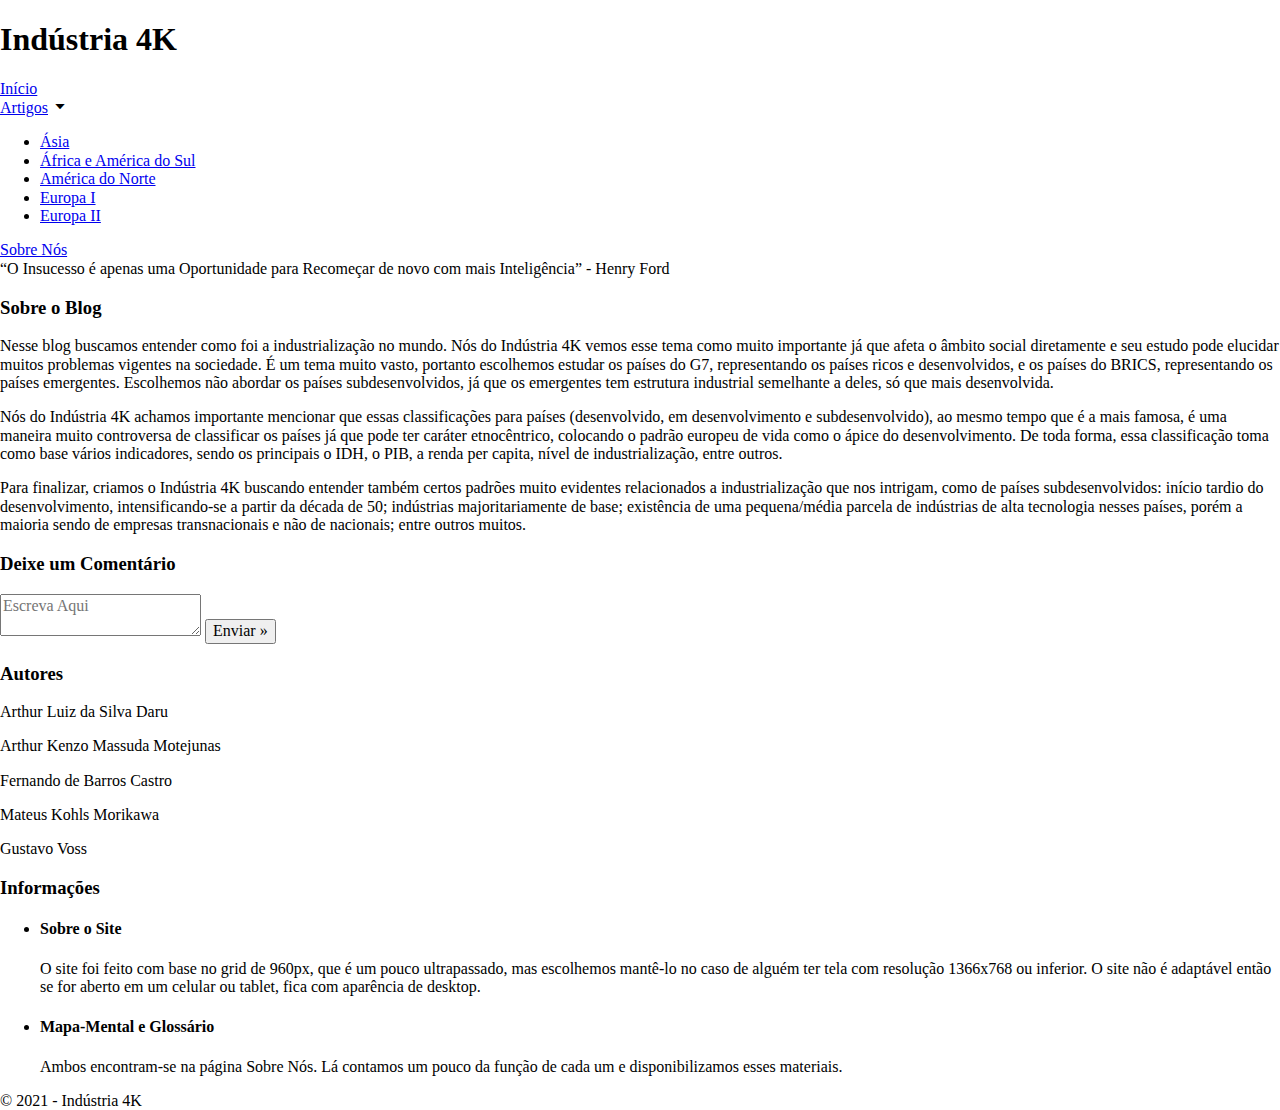
==== index.html @ e8bb8d2b "Rename Index.html to index.html" ====
<!DOCTYPE html>
<html lang="en-US">

<head>
    <title>Industrialização no Mundo</title>
    <link rel="icon" href="Img/icon 2.png" />
    <meta charset="UTF-8" />
    <meta name="viewport" content="width=device-width, initial-scale=1.0">
    <link rel="preconnect" href="https://fonts.googleapis.com" />
    <link rel="preconnect" href="https://fonts.gstatic.com" crossorigin />
    <link rel="preconnect" href="https://fonts.googleapis.com">
    <link href="https://fonts.googleapis.com/css2?family=Poppins:wght@100;200;300;400;500;700&display=swap" rel="stylesheet">
    <link rel="stylesheet" href="normalize.css" />
    <link rel="stylesheet" href="style.css" />
    <link href='https://unpkg.com/boxicons@2.0.9/css/boxicons.min.css' rel='stylesheet'>
</head>

<body>
    <div class="header">
        <div class="line">
            <header>
                <div class="column col4">
                    <h1 class="logo">Indústria 4K</h1>
                </div>
                <div class="column col8">
                    <nav>
                        <div class="menu inline">
                            <div class="item margin-right x">
                                <a href="Index.html"><span>Início</span></a>
                            </div>
                            <div class="item margin-right y">
                                <a href="#"><span class="artigos">Artigos</span></a>
                                <i class='bx bx-caret-down arrow'></i>
                                <ul class="lista sem-marcador">
                                    <li><a href="Post 1.html">Ásia</a></li>
                                    <li><a href="Post 2.html">África e América do Sul</a></li>
                                    <li><a href="Post 3.html">América do Norte</a></li>
                                    <li><a href="Post 4.html">Europa I</a></li>
                                    <li><a href="Post 5.html">Europa II</a></li>
                                </ul>
                            </div>
                            <div class="item z">
                                <a href="Sobre Nós.html"><span>Sobre Nós</span></a>
                            </div>
                        </div>
                    </nav>
                </div>
            </header>
        </div>
    </div>
    <div class="subheader">
        <span id="subheader">“O Insucesso é apenas uma Oportunidade para Recomeçar de novo com mais Inteligência” - Henry Ford</span>
    </div>
    <div class="coreinfo">
        <div class="line">
            <div class="column col8">
                <section class="justify">
                    <h3 class="center">Sobre o Blog</h3>
                    <p class="section">Nesse blog buscamos entender como foi a industrialização no mundo. Nós do Indústria 
                        4K vemos esse tema como muito importante já que afeta o âmbito social diretamente
                        e seu estudo pode elucidar muitos problemas vigentes na sociedade. É um tema muito vasto, portanto 
                        escolhemos estudar os países do G7, representando os países ricos e desenvolvidos, e os países do 
                        BRICS, representando os países emergentes. Escolhemos não abordar os países subdesenvolvidos, 
                        já que os emergentes tem estrutura industrial semelhante a deles, só que mais desenvolvida.</p>
                    <p class="section">Nós do Indústria 4K achamos importante mencionar que essas classificações para países (desenvolvido, 
                        em desenvolvimento e subdesenvolvido), ao mesmo tempo que é a mais famosa, é uma maneira muito controversa de 
                        classificar os países já que pode ter caráter etnocêntrico, colocando o padrão  europeu de vida como o ápice do 
                        desenvolvimento. De toda forma, essa classificação toma como base vários indicadores, sendo os principais o IDH, 
                        o PIB, a renda per capita, nível de industrialização, entre outros.</p>
                    <p class="section">Para finalizar, criamos o Indústria 4K buscando entender também certos padrões muito evidentes 
                        relacionados a industrialização que nos intrigam, como de países subdesenvolvidos: início tardio do 
                        desenvolvimento, intensificando-se a partir da década de 50; indústrias majoritariamente de base; 
                        existência de uma pequena/média parcela de indústrias de alta tecnologia nesses países, porém a maioria 
                        sendo de empresas transnacionais e não de nacionais; entre outros muitos.</p>
                    <h3 id="firstspecialfontsize">Deixe um Comentário</h3>
                    <form class="comments">
                        <textarea placeholder="Escreva Aqui"></textarea>
                        <input type="submit" class="botao" value="Enviar &raquo;" />
                    </form>
                </section>
            </div>
            <div class="column col4">
                <div class="sem-padding contactinfo">
                    <h3>Autores</h3>
                    <p>Arthur Luiz da Silva Daru</p>
                    <p>Arthur Kenzo Massuda Motejunas</p>
                    <p>Fernando de Barros Castro</p>
                    <p>Mateus Kohls Morikawa</p>
                    <p>Gustavo Voss</p>
                </div>
                <h3 id="secondspecialfontsize">Informações</h3>
                <ul class="sem-padding sem-marcador news justify">
                    <li id="firstnews">
                        <h4>Sobre o Site</h4>
                        <p>O site foi feito com base no grid de 960px, que é um pouco ultrapassado, mas escolhemos
                            mantê-lo no caso de alguém ter tela com resolução 1366x768 ou inferior. O site não é
                            adaptável então se for aberto em um celular ou tablet, fica com aparência de desktop.</p>
                    </li>
                    <li>
                        <h4>Mapa-Mental e Glossário</h4>
                        <p>Ambos encontram-se na página Sobre Nós. Lá contamos um pouco da função de cada um e
                            disponibilizamos esses materiais.</p>
                    </li>
                </ul>
            </div>
        </div>
    </div>
    <div class="footer">
        <div class="line">
            <div class="column col12">
                <span id="footer">&copy; 2021 - Indústria 4K</span>
            </div>
        </div>
    </div>
    <script src="animation.js"></script>
</body>

</html>
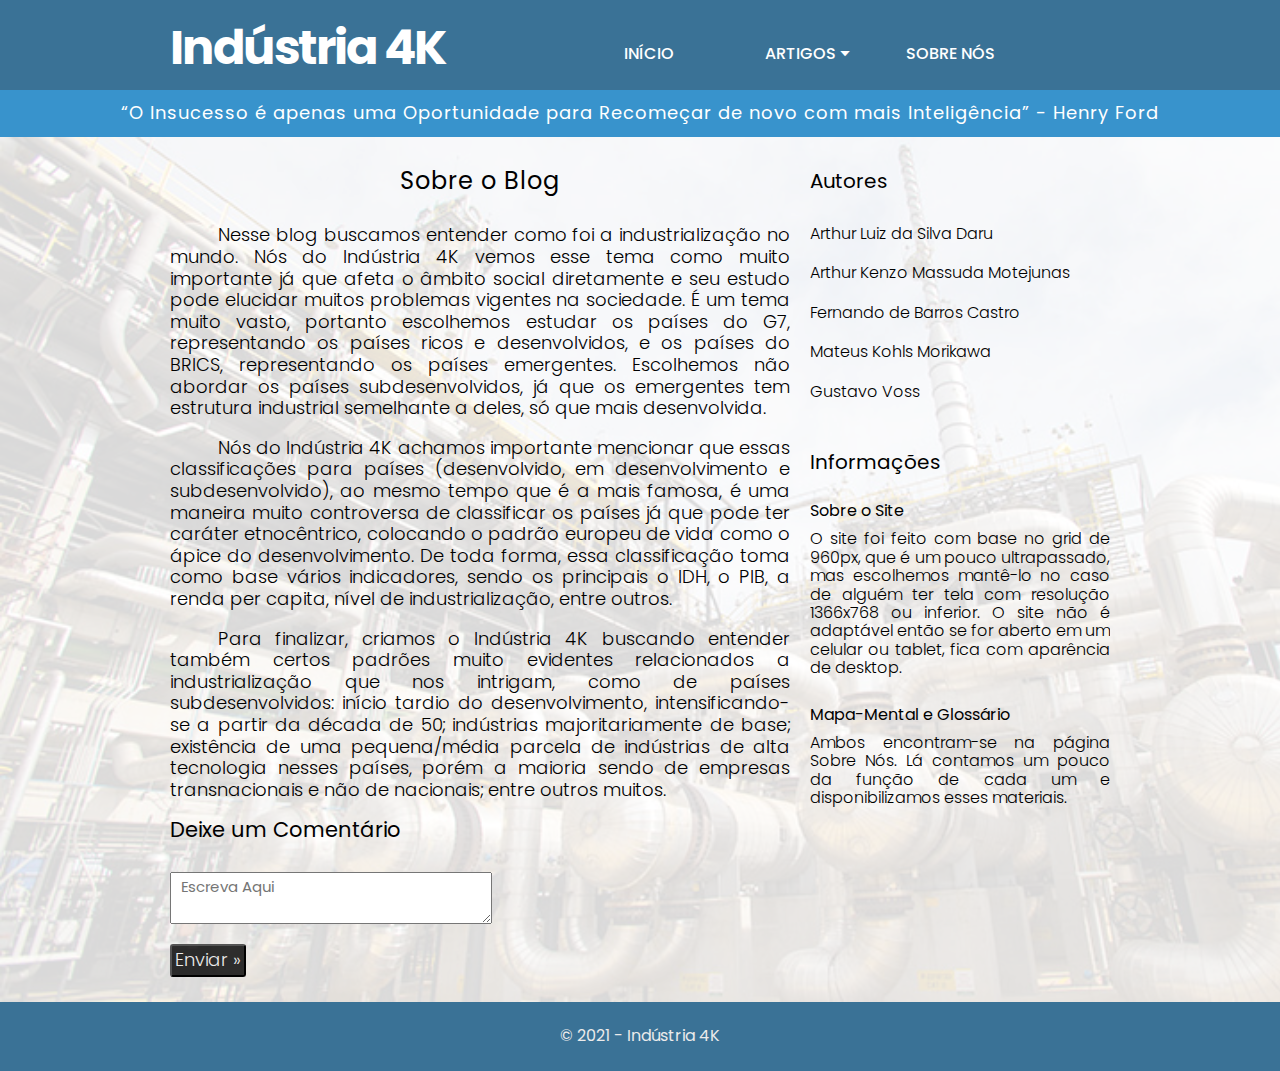
==== commit c587bf94: "Merge branch 'master' of https://github.com/MrPulgito/Ind-stria-4K" ====
--- a/index.html
+++ b/index.html
@@ -26,7 +26,7 @@
                     <nav>
                         <div class="menu inline">
                             <div class="item margin-right x">
-                                <a href="Index.html"><span>Início</span></a>
+                                <a href="index.html"><span>Início</span></a>
                             </div>
                             <div class="item margin-right y">
                                 <a href="#"><span class="artigos">Artigos</span></a>
--- a/style.css
+++ b/style.css
@@ -0,0 +1,381 @@
+/* grid 960px */
+.line{
+    width: 960px;
+    margin: 0 auto;
+    overflow: auto;
+    padding: 5px 0;
+}
+.column{
+    padding: 0 10px;
+    float: left;
+}
+.col1{
+    width: 60px;
+}
+.col2{
+    width: 140px;
+}
+.col3{
+    width: 220px;
+}
+.col4{
+    width: 300px;
+}
+.col5{
+    width: 380px;
+}
+.col6{
+    width: 460px;
+}
+.col7{
+    width: 540px;
+}
+.col8{
+    width: 620px;
+}
+.col9{
+    width: 700px;
+}
+.col10{
+    width: 780px;
+}
+.col11{
+    width: 860px;
+}
+.col12{
+    width: 940px;
+}
+/* Style */
+body{
+    font-family: 'Poppins', sans-serif;
+    font-size: 16px;
+}
+h1.logo{
+    font-weight: 700;
+    margin: 15px 0 10px 0;
+    letter-spacing: -2px;
+    color: #ffffff;
+    font-size: 48px;
+}
+h2, h3, h4, h5, h6{
+    font-weight: 500;
+    margin: 15px 0 10px 0;
+}
+ul li{
+    margin-bottom: 5px;
+}
+a{
+    text-decoration: none;
+    font-weight: 500;
+    color: #ffffff;
+}
+.sem-padding{
+    padding: 0 !important;
+}
+.sem-margin{
+    margin: 0 !important;
+}
+.sem-margintop{
+    margin-top: 0 !important;
+}
+.sem-marcador{
+   list-style: none; 
+}
+.header{
+    background: #2d698fef;
+}
+.menu{
+    text-transform: uppercase;
+    text-align: right;
+    margin-top: 40px;
+    width: 64%;
+}
+.margin-right{
+    margin-right: 140px;
+}
+div.item{
+    position: absolute;
+}
+.item.x{
+    top: auto;
+    left: 48%;
+}
+.item.y{
+    top: auto;
+    left: 59%;
+}
+.item.z{
+    top: auto;
+    left: 70%;
+}
+div.item span{
+    padding: 5px 10px;
+}
+div.item span:hover:not(.artigos){
+    background: #2697dd;
+    color: #ffffff;
+    border-radius: 3px;
+}
+.menu.active span.artigos{
+    background: #2697dd;
+    color: #ffffff;
+    border-radius: 3px;
+}
+.menu i{
+    color: #ffffff;
+    position: absolute;
+    left: 90%;
+    top: -45%;
+    border-radius: 3px;
+    height: 33px;
+    text-align: center;
+    line-height: 33px;
+}
+.menu.active i{
+    background: #2697dd;
+    color: #ffffff;
+}
+ul.lista{
+    background: #2490d3;
+    border-radius: 3px;
+    flex-direction: column;
+    align-items: center;
+    position: absolute;
+    width: 230px;
+    left: 0; 
+    top: 60%;
+    display: none;
+    padding-left: 0;
+    z-index: 1;
+}
+ul.lista li:first-child{
+    margin-top: 5px;
+}
+ul.lista li{
+    margin-right: 0px;
+    height: 25px;
+    line-height: 25px;
+}
+ul.lista li a{
+    color: #ffffff;
+    opacity: 0.7;
+}
+ul.lista li a:hover{
+    opacity: 1;
+}
+.menu.active ul.lista{
+    display: flex;
+}  
+.subheader{
+    text-align: center;
+    background: #2388c7e7;
+    padding: 13px 0;
+}
+#subheader{
+    font-weight: 400;
+    font-size: 18px;
+    letter-spacing: 1px;
+    color: #ffffff;
+    width: 100%;
+}
+div.coreinfo{
+    padding-top: 10px;
+    position: relative;
+}
+div.coreinfo::after{
+    content: "";
+    background: url(./Img/industria-2.jpg);
+    background-size: cover;
+    opacity: 15%;
+    position: absolute;
+    top: 0;
+    bottom: 0;
+    left: 0;
+    right: 0;
+    z-index: -1;
+}
+div.article-contentw{
+    position: relative;
+}
+div.article-contentw::after{
+    content: "";
+    background: url(./Img/industria-5.jpg);
+    background-size: cover;
+    opacity: 20%;
+    position: absolute;
+    top: 0;
+    bottom: 0;
+    left: 0;
+    right: 0;
+    z-index: -1;   
+}
+div.article-contentx{
+    position: relative;
+}
+div.article-contentx::after{
+    content: "";
+    background: url(./Img/industria-4.jpg);
+    background-size: cover;
+    opacity: 20%;
+    position: absolute;
+    top: 0;
+    bottom: 0;
+    left: 0;
+    right: 0;
+    z-index: -1;   
+}
+div.article-contenty{
+    position: relative;
+}
+div.article-contenty::after{
+    content: "";
+    background: url(./Img/industria-7.jpg);
+    background-size: cover;
+    opacity: 20%;
+    position: absolute;
+    top: 0;
+    bottom: 0;
+    left: 0;
+    right: 0;
+    z-index: -1;   
+}
+div.article-contentz{
+    position: relative;
+}
+div.article-contentz::after{
+    content: "";
+    background: url(./Img/industria-8.jpg);
+    background-size: cover;
+    opacity: 15%;
+    position: absolute;
+    top: 0;
+    bottom: 0;
+    left: 0;
+    right: 0;
+    z-index: -1;   
+}
+div.sobrenós{
+    position: relative;
+}
+div.sobrenós::after{
+    content: "";
+    background: url(./Img/industria-2.jpg);
+    background-size: cover;
+    opacity: 20%;
+    position: absolute;
+    top: 0;
+    bottom: 0;
+    left: 0;
+    right: 0;
+    z-index: -1;    
+}
+div.contactinfo{
+    margin: 0 0 50px 0;
+}
+div.contactinfo p{
+    font-weight: 300;
+    margin-bottom: 21px;
+}
+ul.news li{
+    clear: both;
+    display: block;
+    overflow: hidden;
+    margin-bottom: 20px;
+}
+#firstnews{
+    margin-top: 30px;
+}
+ul.news h4{
+    margin: -2px 0 5px 0;
+    font-weight: 400;
+}
+ul.news p{
+    margin: 10px 0;
+    font-weight: 300;
+}
+section.justify{
+    text-align: justify;
+    font-size: 18px;
+    font-weight: 300;
+    color: #000000;
+}
+.justify .center{
+    text-align: center;
+    font-size: 24px;
+    font-weight: 400;
+    letter-spacing: 1px;
+}
+.justify{
+    text-align: justify;
+}
+.justify h3{
+    margin-bottom: 30px;
+    font-size: 21px;
+}
+.section{
+    text-indent: 48px;
+    line-height: 1.2;
+}
+.non-section{
+    text-indent: 0;
+}
+.section-special{
+    line-height: 1.2;
+}
+.contactinfo h3{
+    margin-top: 17px;
+    margin-bottom: 32px;
+    font-size: 20px;
+    line-height: 24.15px;
+    font-weight: 400;
+}
+#firstspecialfontsize{
+    font-weight: 400;
+}
+#secondspecialfontsize{
+    font-size: 20px;
+    font-weight: 400;
+}
+.nonjustify{
+    text-align: left;
+}
+.nonjustify li{
+    margin-bottom: 7px;
+}
+input.botao{
+    background: #000000ce;
+    padding: 4px 3px;
+    border-radius: 3px;
+    color: #ebebeb;
+    cursor: pointer;
+    margin: 5px 0;
+    font-weight: 300;
+}
+input.botao:hover{
+    background: #4e4a4a;
+}
+.comments input, .comments textarea{
+    display: block;
+    margin: 20px 0;
+}
+.comments textarea{
+    font-size: 15px;
+    padding: 5px 10px;
+    width: 300px;
+    overflow: hidden;
+    height: 40px;
+}
+.postname{
+    text-align: center;
+    margin-top: 15px;
+    font-size: 27px;
+    font-weight: 300;
+    letter-spacing: 1px;
+}
+.footer{
+    background: #2d698fef;
+    color: #ebebeb;
+    padding: 20px 0;
+    text-align: center;
+    font-weight: 400;
+}
